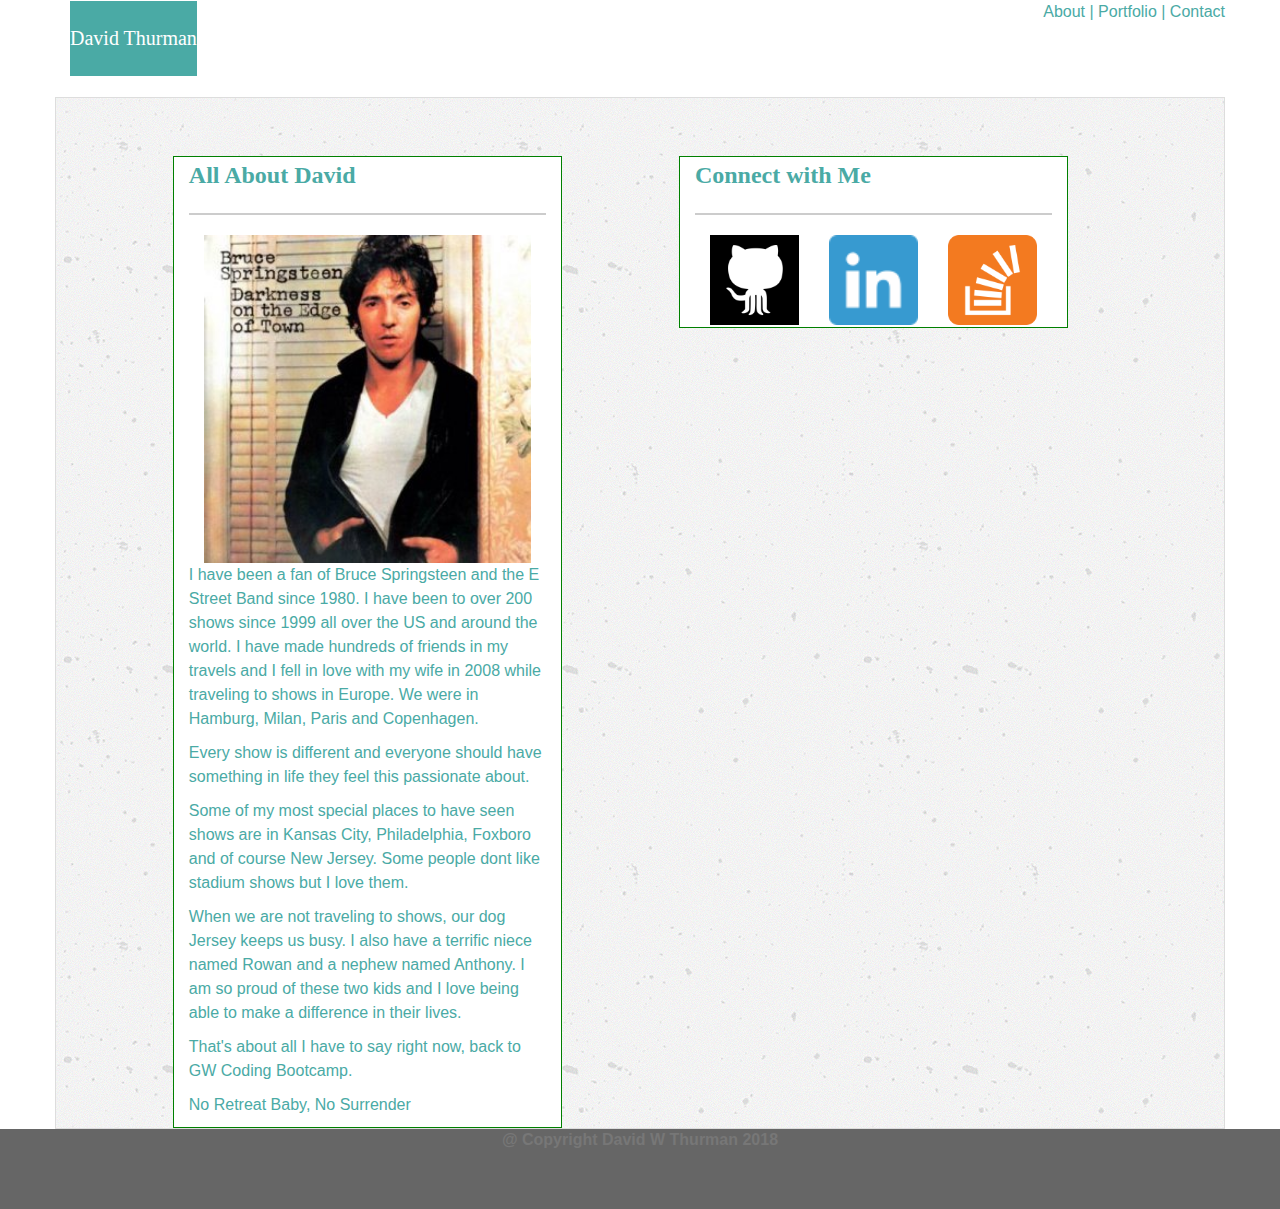
==== index.html @ ba49452b "Bootstrap Portfolio 08/17/2017" ====
<!DOCTYPE html>
<html lang="en">
<html>
<head>
<title>All About David Thurman</title>
<!-- Linking CSS -->
<meta name="viewport" content="width=device-width, initial-scale=1.0">
  <link rel="stylesheet" href="https://maxcdn.bootstrapcdn.com/bootstrap/3.3.6/css/bootstrap.min.css">
   <link rel="stylesheet" type="text/css" href="assets\css\style.css">
                      
    </head>
<body>

 <!-- NavBar (copied and pasted from WC3) -->
  <!-- Static navbar -->
  <nav class="navbar topbox">
    <div class="container ">
      <div class="navbar-header text-centerx namebox  ">
          David Thurman
       </div>
   
      <div id="navbar" class="navbar-right" >
          <a href="index.html">About |     </a>
          <a href="portfolio.html">Portfolio |  </a>
          <a href="contact.html">      Contact</a>
      </div> 
      <!--/.nav-collapse -->
    </div>
    <!--/.container-fluid -->
  </nav>

  <div class="container box">
    <div class="row">
    
        <div class="col-xs-9 col-sm-5 col-md-4  box2">
            <p class="head1 text-left ">All About David<p>
            <hr class="hr1">

         <div id="bruce"> <img  class="img col-xs-12 col-sm-12" src="assets/images/Bruce.jpeg" alt="Stickman"></div>
      <br><br><br><br>
      <p> I have been a fan of Bruce Springsteen and the E Street Band since 1980. I have been to over 200 shows since 1999 all over the US and around the world. I have made hundreds of friends in my travels and I fell in love with my wife in 2008 while traveling to shows in Europe. We were in Hamburg, Milan, Paris and Copenhagen.</p>

      <p> Every show is different and everyone should have something in life they feel this passionate about.</p>
    <p> Some of my most special places to have seen shows are in Kansas City, Philadelphia, Foxboro and of course New Jersey. Some people dont like stadium shows but I love them.</p>  
    <p> When we are not traveling to shows, our dog Jersey keeps us busy. I also have a terrific niece named Rowan and a nephew named Anthony. I am so proud of these two kids and I love being able to make a difference in their lives.</p>

    <p>That's about all I have to say right now, back to GW Coding Bootcamp. </p>
    <p>No Retreat Baby, No Surrender </p>  
      </div>
 
 
 
    <div class="col-xs-9 col-sm-4 box2">
      <p class="head1">Connect with Me<p>
      <hr class="hr1">
      <a href="http://gw.bootcampcontent.com/users/MrMayor/projects">
      <img class="col-xs-2 col-sm-4 " src="assets/images/github.png" alt="Stickman">
      <a href="https://www.linkedin.com/in/david-thurman-41344438/">
      <img class="col-xs-2 col-sm-4" src="assets/images/linkedin.png" alt="Stickman">
      <a href="https://stackoverflow.com/users/8248759/mr-mayor?tab=profile">
      <img class="col-xs-2 col-sm-4" src="assets/images/overflow.png" alt="Stickman"> 
      <br><br><br><br>
    </div>
   </div>
  </div>
</div>

<footer class="footer">
@ Copyright David W Thurman 2018
</footer>

<body>
</html>
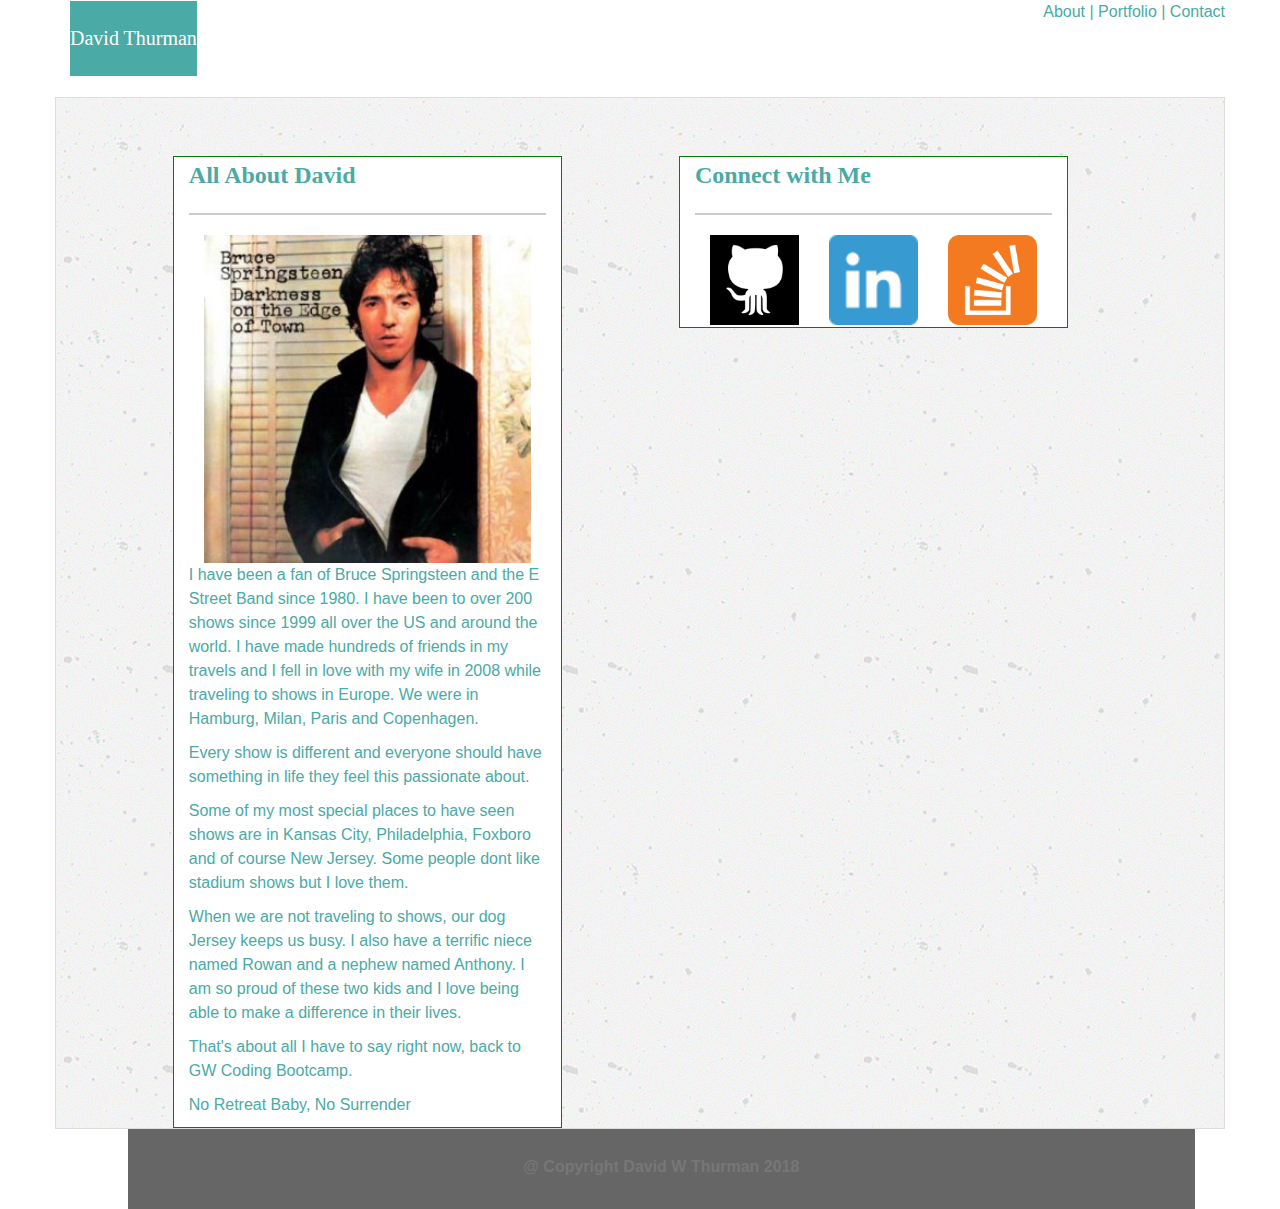
==== commit 7cccdba3: "Bootstrap Pofrtfolio FINAL" ====
--- a/index.html
+++ b/index.html
@@ -65,7 +65,7 @@
   </div>
 </div>
 
-<footer class="footer">
+<footer class="footer col-xs-9 col-sm-10">
 @ Copyright David W Thurman 2018
 </footer>
 
